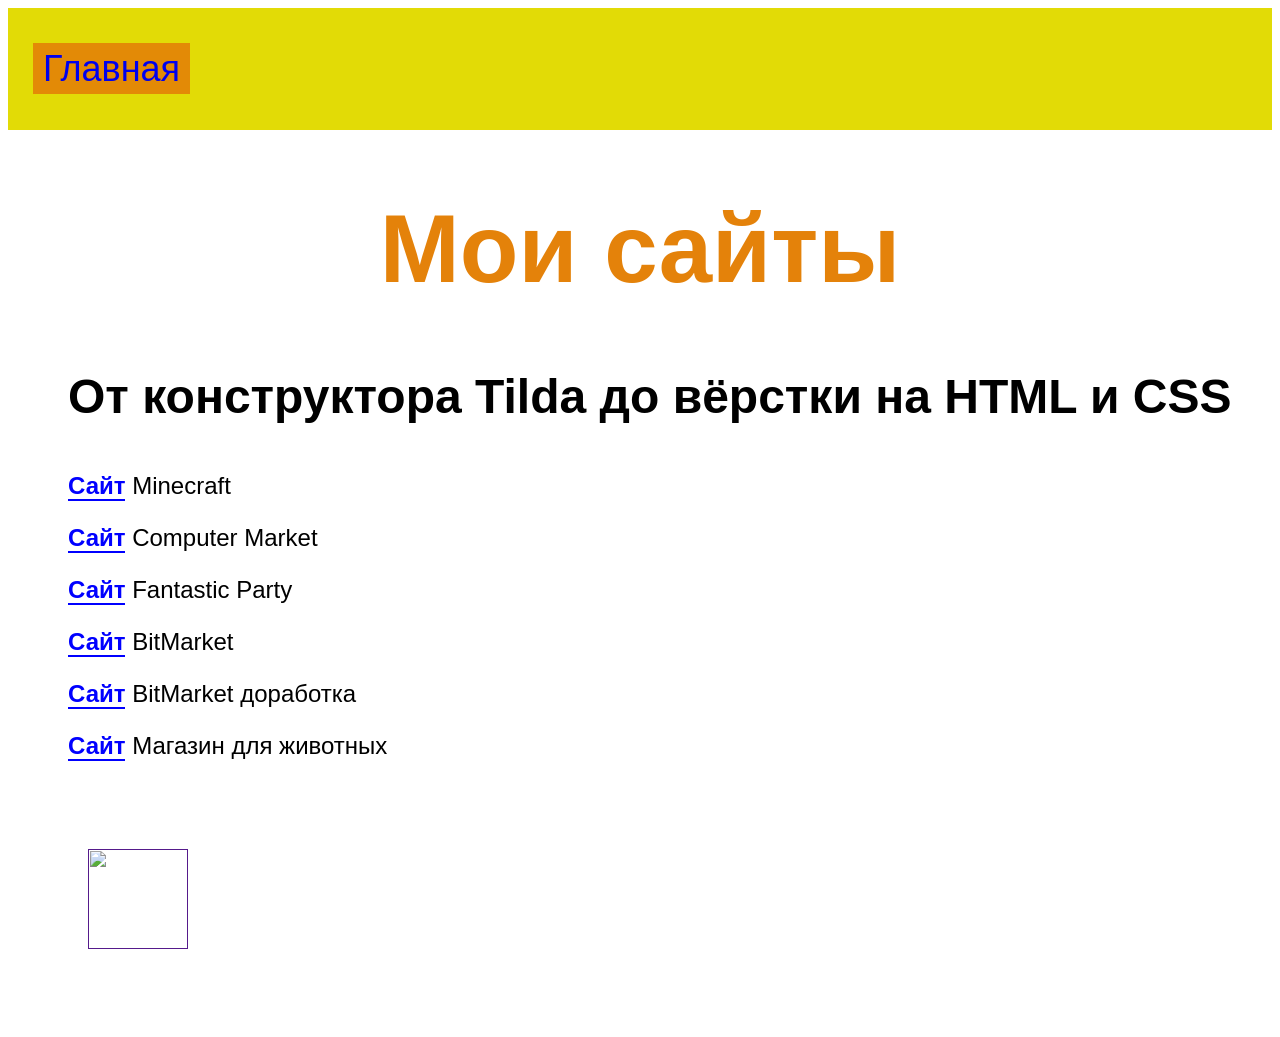
==== index2.html @ e470c9ee "Update index2.html" ====
<html>
  <head>
    <title>My Sites</title>
    <link rel="stylesheet" href="style.css"/>
  </head>
  <body>
    <header>
      <a class="link-header" href="index1.html">Главная</a>
    </header>
    <main>
      <h1>Мои сайты</h1>
      <p class="text-big"><b>От конструктора Tilda до вёрстки на HTML и CSS</b></p>
      <p><a class="link-text" href="https://studentalgo55.github.io/nazar3102/"><b>Сайт</b></a> Minecraft</p>
        <p><a class="link-text" href="https://studentalgo55.github.io/nazar4310/"><b>Сайт</b></a> Computer Market</p>
        <p><a class="link-text" href="https://studentalgo55.github.io/nazar4103/"><b>Сайт</b></a> Fantastic Party</p>
      <p><a class="link-text" href="https://studentalgo55.github.io/nazar684/"><b>Сайт</b></a> BitMarket</p>
        <p><a class="link-text" href="https://studentalgo55.github.io/nazar782/"><b>Сайт</b></a> BitMarket доработка</p>
        <p><a class="link-text" href="https://studentalgo55.github.io/nazar843/"><b>Сайт</b></a> Магазин для животных</p>
    </main>
    <footer>
      <a class="social" href=""><img src="https://learn.algoritmika.org/uploads/2021/04/Group%201_0_1618254571.png" width="100px" height="100px"/></a>
    </footer>
  </body>
</html>
---- style.css ----
body {
    font-family: sans-serif;
}

header {
  background-color: #e2db06;
  padding: 40px 0px 40px 25px;
}


.link-header {
  background-color: #e37107c1;
  padding: 5px 10px 5px 10px;
  font-size: 36px;
  text-decoration: none;
}


nav {
  padding: 35px 40px 0px 40px;
}


.link-nav {
  color: black;
  font-size: 24px;
  margin-right: 35px;
  text-decoration: none;
  border-bottom: 2px solid black;
}


h1 {
  text-align: center;
  color: #e4820a;
  font-size: 96px;
}


p {
  font-size: 24px;
  margin-left: 60px;
}


ul {
  font-size: 24px;
  list-style: url("https://mars.algoritmika.org/uploads/2021/04/Arrow%201_0_1618309609.png");
  margin-left: 60px;
}


li {
  margin-bottom: 20px;
}


ol {
  font-size: 24px;
  margin-left: 60px;
}


.text-big {
  font-size: 48px;
  margin-left: 60px;
}
 
.link-text {
  color: blue;
  text-decoration: none;
  border-bottom: 2px solid blue;
}


h2 {
  color: #006363;
  font-size: 64px;
}


footer {
  padding: 65px 0px 80px 80px;
}


.social {
  margin-right: 60px;
}
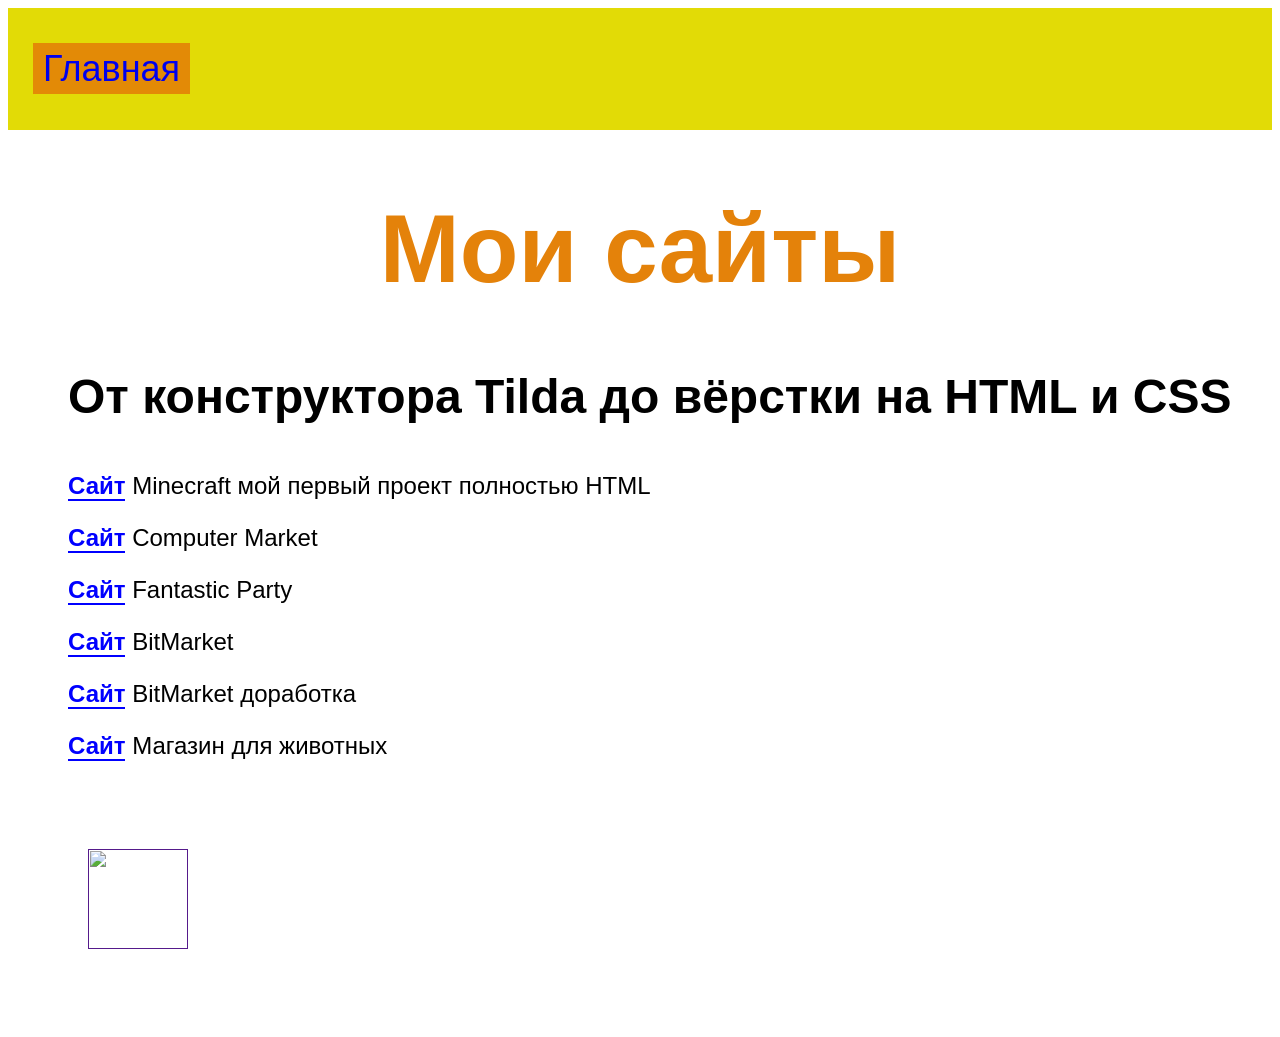
==== commit 74bc8bc5: "Update index2.html" ====
--- a/index2.html
+++ b/index2.html
@@ -10,7 +10,7 @@
     <main>
       <h1>Мои сайты</h1>
       <p class="text-big"><b>От конструктора Tilda до вёрстки на HTML и CSS</b></p>
-      <p><a class="link-text" href="https://studentalgo55.github.io/nazar3102/"><b>Сайт</b></a> Minecraft</p>
+      <p><a class="link-text" href="https://studentalgo55.github.io/nazar3102/"><b>Сайт</b></a> Minecraft мой первый проект полностью HTML</p>
         <p><a class="link-text" href="https://studentalgo55.github.io/nazar4310/"><b>Сайт</b></a> Computer Market</p>
         <p><a class="link-text" href="https://studentalgo55.github.io/nazar4103/"><b>Сайт</b></a> Fantastic Party</p>
       <p><a class="link-text" href="https://studentalgo55.github.io/nazar684/"><b>Сайт</b></a> BitMarket</p>
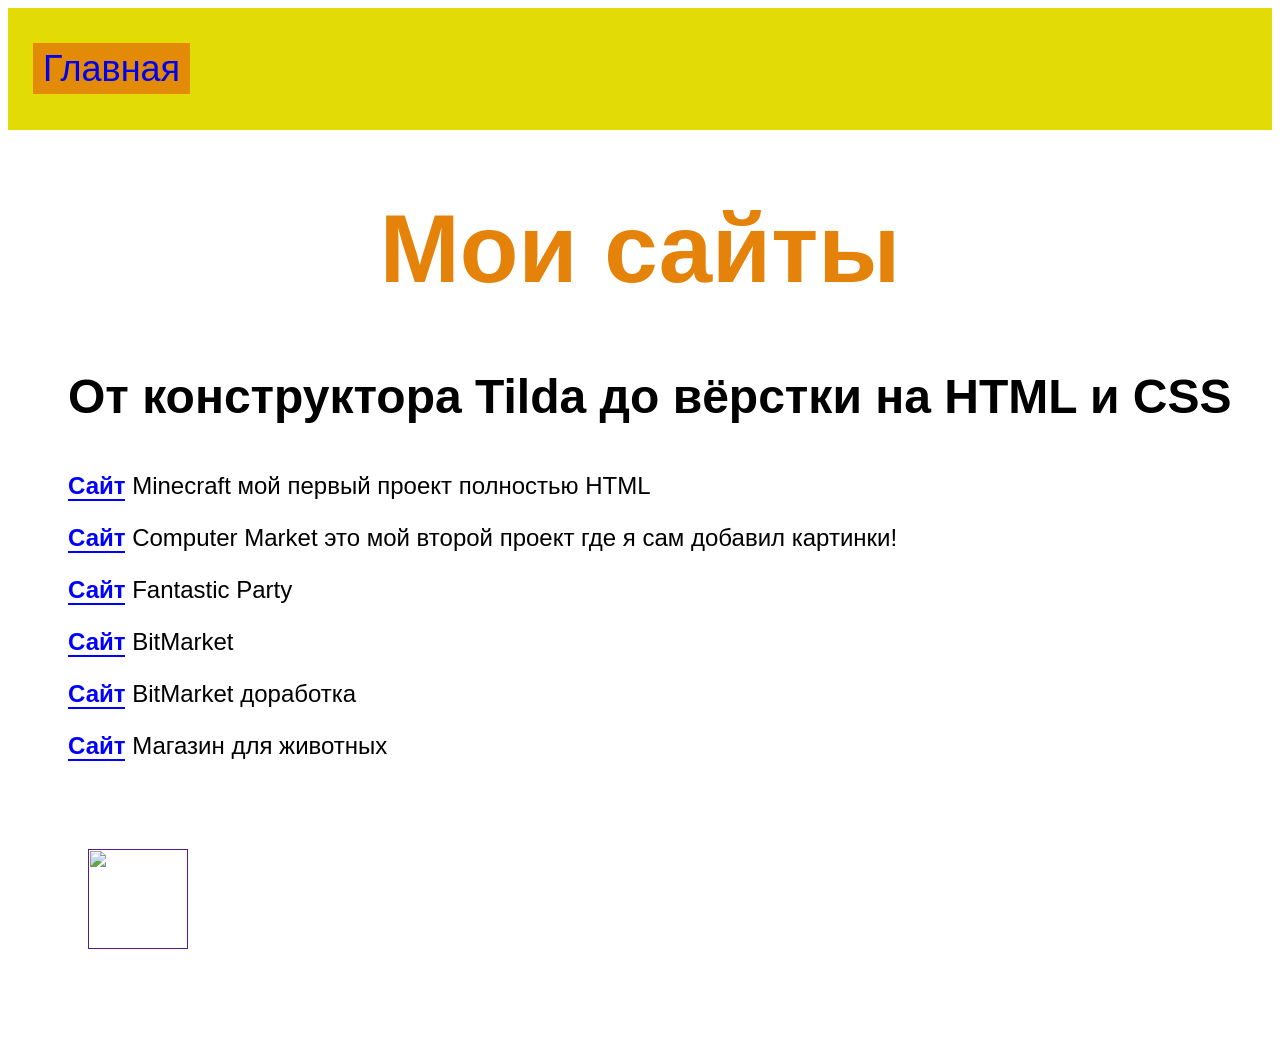
==== commit 7d50bf64: "Update index2.html" ====
--- a/index2.html
+++ b/index2.html
@@ -11,7 +11,7 @@
       <h1>Мои сайты</h1>
       <p class="text-big"><b>От конструктора Tilda до вёрстки на HTML и CSS</b></p>
       <p><a class="link-text" href="https://studentalgo55.github.io/nazar3102/"><b>Сайт</b></a> Minecraft мой первый проект полностью HTML</p>
-        <p><a class="link-text" href="https://studentalgo55.github.io/nazar4310/"><b>Сайт</b></a> Computer Market</p>
+        <p><a class="link-text" href="https://studentalgo55.github.io/nazar4310/"><b>Сайт</b></a> Computer Market это мой второй проект где я сам добавил картинки!</p>
         <p><a class="link-text" href="https://studentalgo55.github.io/nazar4103/"><b>Сайт</b></a> Fantastic Party</p>
       <p><a class="link-text" href="https://studentalgo55.github.io/nazar684/"><b>Сайт</b></a> BitMarket</p>
         <p><a class="link-text" href="https://studentalgo55.github.io/nazar782/"><b>Сайт</b></a> BitMarket доработка</p>
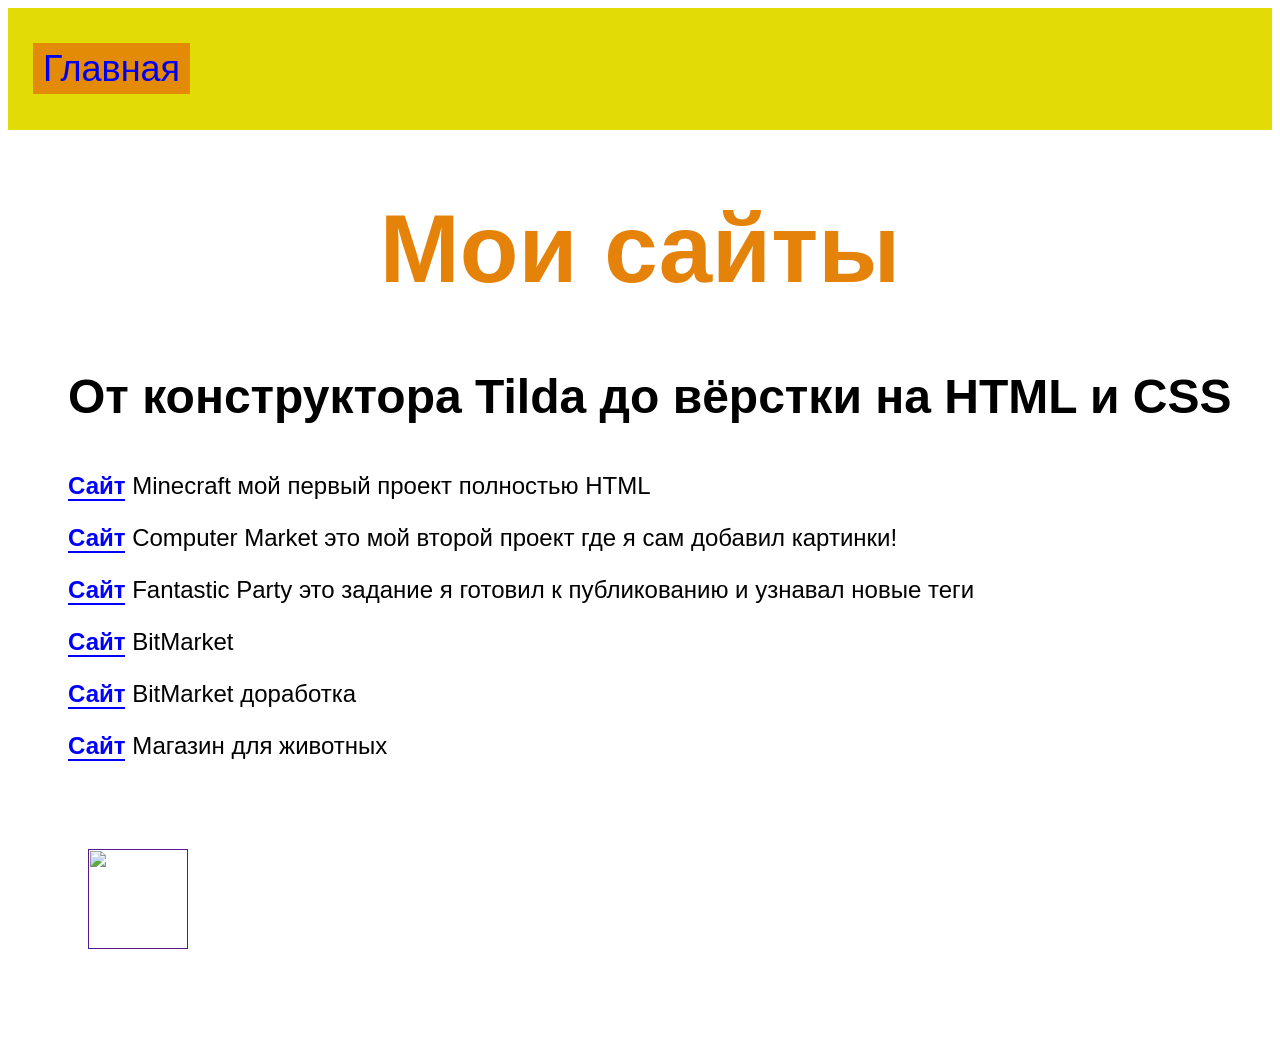
==== commit 508828d2: "Update index2.html" ====
--- a/index2.html
+++ b/index2.html
@@ -12,7 +12,7 @@
       <p class="text-big"><b>От конструктора Tilda до вёрстки на HTML и CSS</b></p>
       <p><a class="link-text" href="https://studentalgo55.github.io/nazar3102/"><b>Сайт</b></a> Minecraft мой первый проект полностью HTML</p>
         <p><a class="link-text" href="https://studentalgo55.github.io/nazar4310/"><b>Сайт</b></a> Computer Market это мой второй проект где я сам добавил картинки!</p>
-        <p><a class="link-text" href="https://studentalgo55.github.io/nazar4103/"><b>Сайт</b></a> Fantastic Party</p>
+        <p><a class="link-text" href="https://studentalgo55.github.io/nazar4103/"><b>Сайт</b></a> Fantastic Party это задание я готовил к публикованию и узнавал новые теги</p>
       <p><a class="link-text" href="https://studentalgo55.github.io/nazar684/"><b>Сайт</b></a> BitMarket</p>
         <p><a class="link-text" href="https://studentalgo55.github.io/nazar782/"><b>Сайт</b></a> BitMarket доработка</p>
         <p><a class="link-text" href="https://studentalgo55.github.io/nazar843/"><b>Сайт</b></a> Магазин для животных</p>
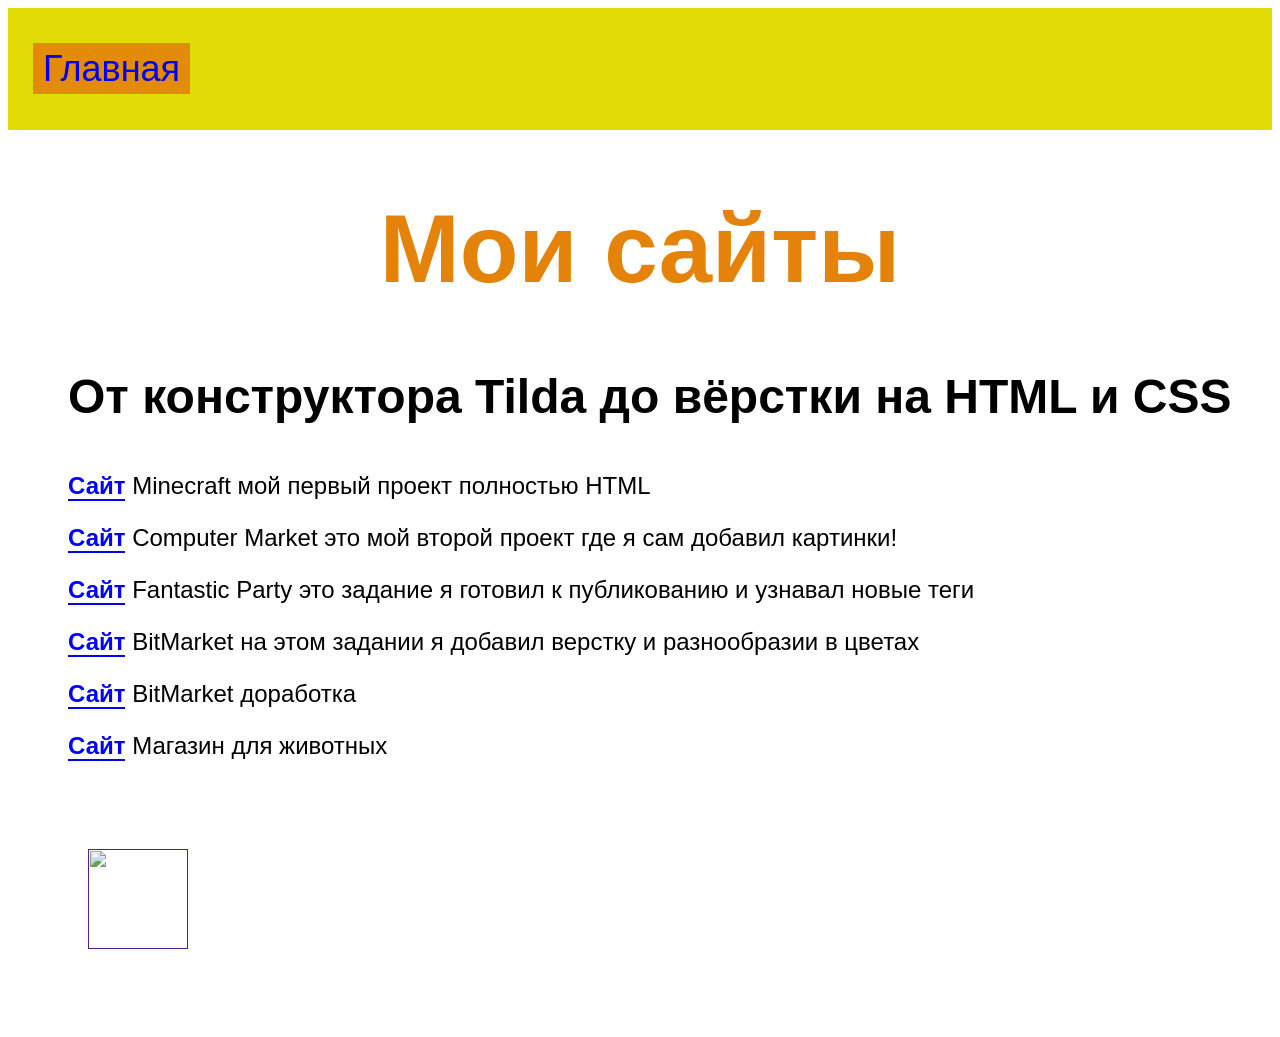
==== commit 6b34faf7: "Update index2.html" ====
--- a/index2.html
+++ b/index2.html
@@ -13,7 +13,7 @@
       <p><a class="link-text" href="https://studentalgo55.github.io/nazar3102/"><b>Сайт</b></a> Minecraft мой первый проект полностью HTML</p>
         <p><a class="link-text" href="https://studentalgo55.github.io/nazar4310/"><b>Сайт</b></a> Computer Market это мой второй проект где я сам добавил картинки!</p>
         <p><a class="link-text" href="https://studentalgo55.github.io/nazar4103/"><b>Сайт</b></a> Fantastic Party это задание я готовил к публикованию и узнавал новые теги</p>
-      <p><a class="link-text" href="https://studentalgo55.github.io/nazar684/"><b>Сайт</b></a> BitMarket</p>
+      <p><a class="link-text" href="https://studentalgo55.github.io/nazar684/"><b>Сайт</b></a> BitMarket на этом задании я добавил верстку и разнообразии в цветах</p>
         <p><a class="link-text" href="https://studentalgo55.github.io/nazar782/"><b>Сайт</b></a> BitMarket доработка</p>
         <p><a class="link-text" href="https://studentalgo55.github.io/nazar843/"><b>Сайт</b></a> Магазин для животных</p>
     </main>
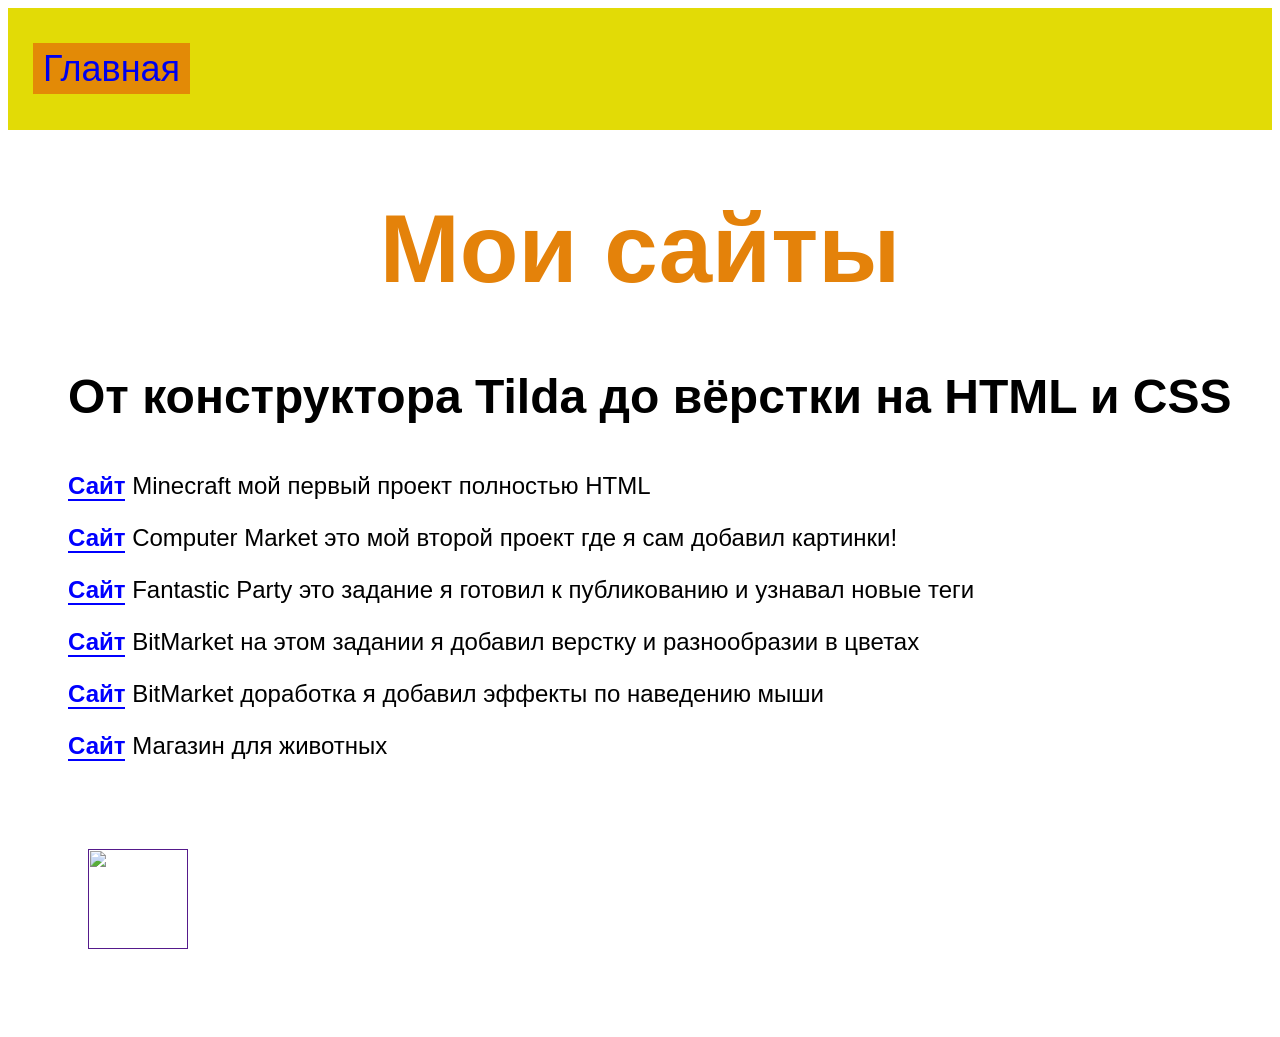
==== commit 492e6060: "Update index2.html" ====
--- a/index2.html
+++ b/index2.html
@@ -14,7 +14,7 @@
         <p><a class="link-text" href="https://studentalgo55.github.io/nazar4310/"><b>Сайт</b></a> Computer Market это мой второй проект где я сам добавил картинки!</p>
         <p><a class="link-text" href="https://studentalgo55.github.io/nazar4103/"><b>Сайт</b></a> Fantastic Party это задание я готовил к публикованию и узнавал новые теги</p>
       <p><a class="link-text" href="https://studentalgo55.github.io/nazar684/"><b>Сайт</b></a> BitMarket на этом задании я добавил верстку и разнообразии в цветах</p>
-        <p><a class="link-text" href="https://studentalgo55.github.io/nazar782/"><b>Сайт</b></a> BitMarket доработка</p>
+        <p><a class="link-text" href="https://studentalgo55.github.io/nazar782/"><b>Сайт</b></a> BitMarket доработка я добавил эффекты по наведению мыши </p>
         <p><a class="link-text" href="https://studentalgo55.github.io/nazar843/"><b>Сайт</b></a> Магазин для животных</p>
     </main>
     <footer>
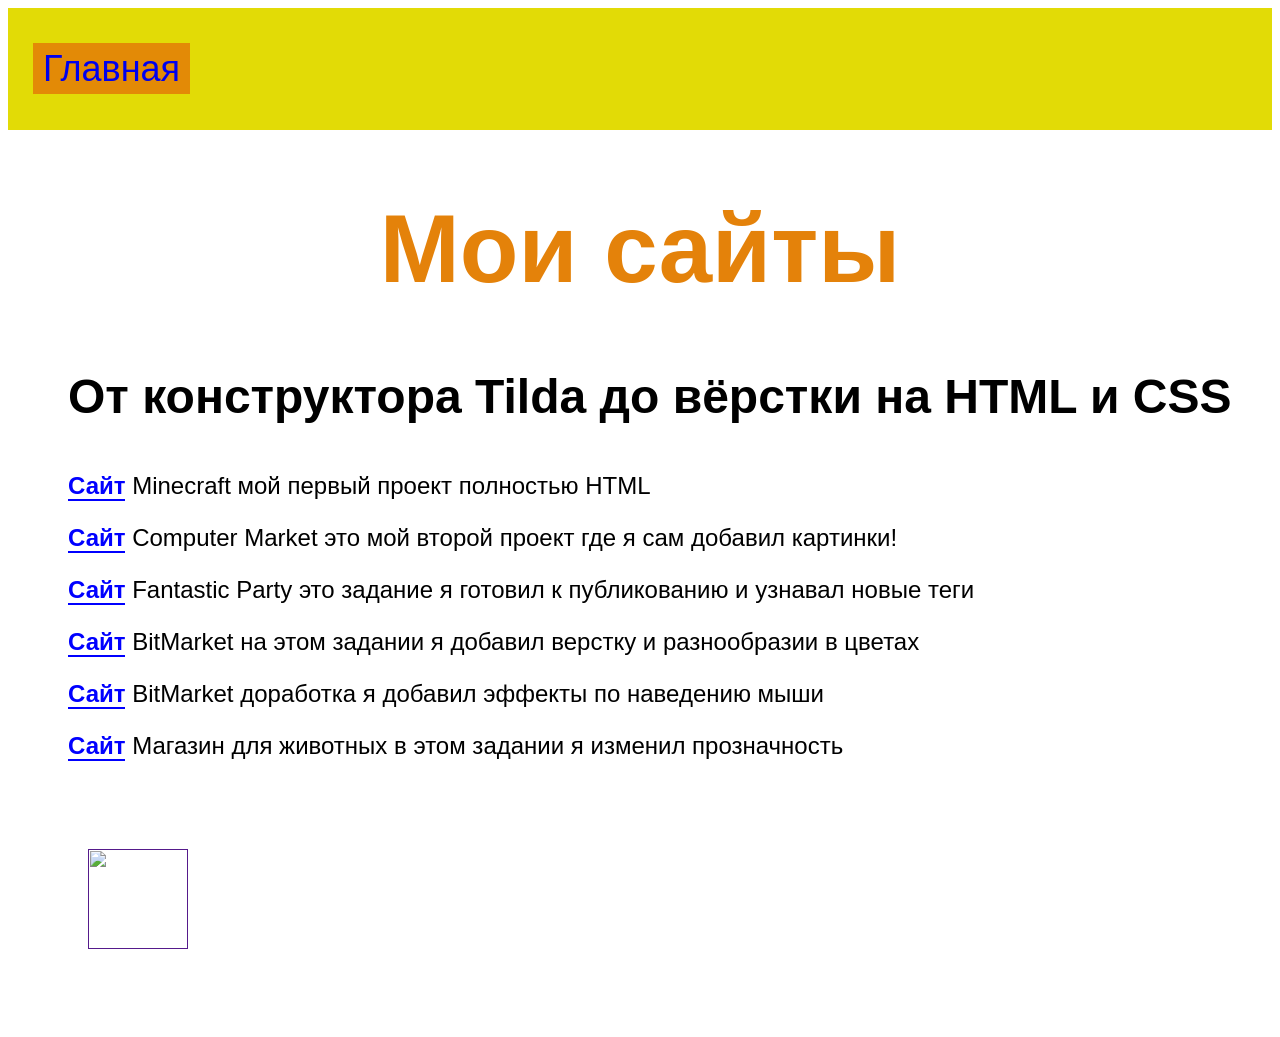
==== commit b7cb08af: "Update index2.html" ====
--- a/index2.html
+++ b/index2.html
@@ -15,7 +15,7 @@
         <p><a class="link-text" href="https://studentalgo55.github.io/nazar4103/"><b>Сайт</b></a> Fantastic Party это задание я готовил к публикованию и узнавал новые теги</p>
       <p><a class="link-text" href="https://studentalgo55.github.io/nazar684/"><b>Сайт</b></a> BitMarket на этом задании я добавил верстку и разнообразии в цветах</p>
         <p><a class="link-text" href="https://studentalgo55.github.io/nazar782/"><b>Сайт</b></a> BitMarket доработка я добавил эффекты по наведению мыши </p>
-        <p><a class="link-text" href="https://studentalgo55.github.io/nazar843/"><b>Сайт</b></a> Магазин для животных</p>
+        <p><a class="link-text" href="https://studentalgo55.github.io/nazar843/"><b>Сайт</b></a> Магазин для животных в этом задании я изменил прозначность</p>
     </main>
     <footer>
       <a class="social" href=""><img src="https://learn.algoritmika.org/uploads/2021/04/Group%201_0_1618254571.png" width="100px" height="100px"/></a>
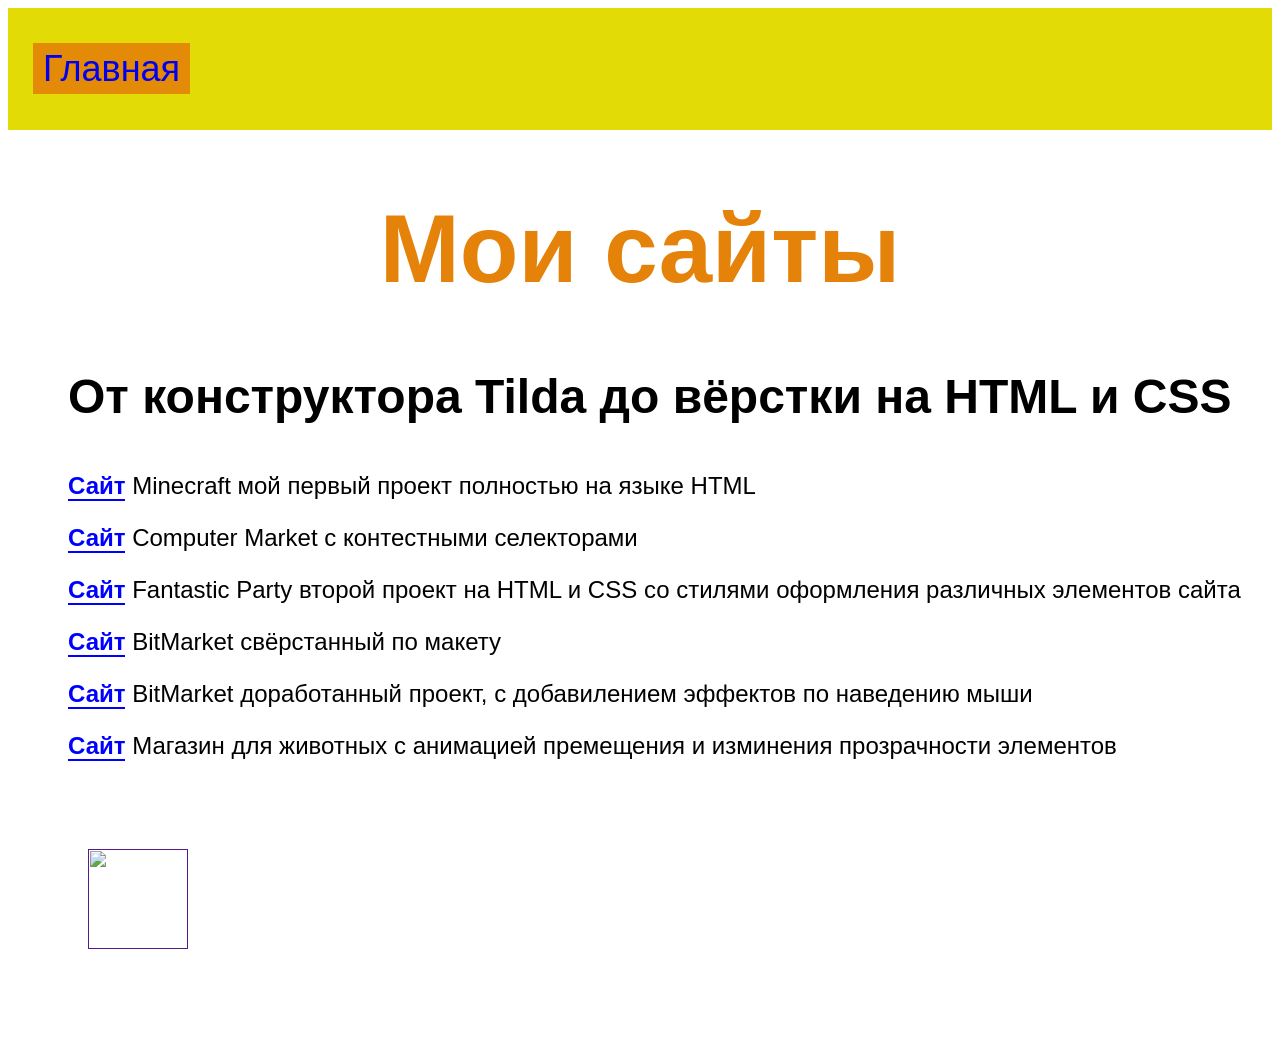
==== commit 201c7bbc: "Update index2.html" ====
--- a/index2.html
+++ b/index2.html
@@ -10,12 +10,12 @@
     <main>
       <h1>Мои сайты</h1>
       <p class="text-big"><b>От конструктора Tilda до вёрстки на HTML и CSS</b></p>
-      <p><a class="link-text" href="https://studentalgo55.github.io/nazar3102/"><b>Сайт</b></a> Minecraft мой первый проект полностью HTML</p>
-        <p><a class="link-text" href="https://studentalgo55.github.io/nazar4310/"><b>Сайт</b></a> Computer Market это мой второй проект где я сам добавил картинки!</p>
-        <p><a class="link-text" href="https://studentalgo55.github.io/nazar4103/"><b>Сайт</b></a> Fantastic Party это задание я готовил к публикованию и узнавал новые теги</p>
-      <p><a class="link-text" href="https://studentalgo55.github.io/nazar684/"><b>Сайт</b></a> BitMarket на этом задании я добавил верстку и разнообразии в цветах</p>
-        <p><a class="link-text" href="https://studentalgo55.github.io/nazar782/"><b>Сайт</b></a> BitMarket доработка я добавил эффекты по наведению мыши </p>
-        <p><a class="link-text" href="https://studentalgo55.github.io/nazar843/"><b>Сайт</b></a> Магазин для животных в этом задании я изменил прозначность</p>
+      <p><a class="link-text" href="https://studentalgo55.github.io/nazar3102/"><b>Сайт</b></a> Minecraft мой первый проект полностью на языке HTML</p>
+        <p><a class="link-text" href="https://studentalgo55.github.io/nazar4310/"><b>Сайт</b></a> Computer Market с контестными селекторами</p>
+        <p><a class="link-text" href="https://studentalgo55.github.io/nazar4103/"><b>Сайт</b></a> Fantastic Party второй проект на HTML и CSS со стилями оформления различных элементов сайта</p>
+      <p><a class="link-text" href="https://studentalgo55.github.io/nazar684/"><b>Сайт</b></a> BitMarket свёрстанный по макету</p>
+        <p><a class="link-text" href="https://studentalgo55.github.io/nazar782/"><b>Сайт</b></a> BitMarket доработанный проект, с добавилением эффектов по наведению мыши </p>
+        <p><a class="link-text" href="https://studentalgo55.github.io/nazar843/"><b>Сайт</b></a> Магазин для животных с анимацией премещения и изминения прозрачности элементов</p>
     </main>
     <footer>
       <a class="social" href=""><img src="https://learn.algoritmika.org/uploads/2021/04/Group%201_0_1618254571.png" width="100px" height="100px"/></a>
